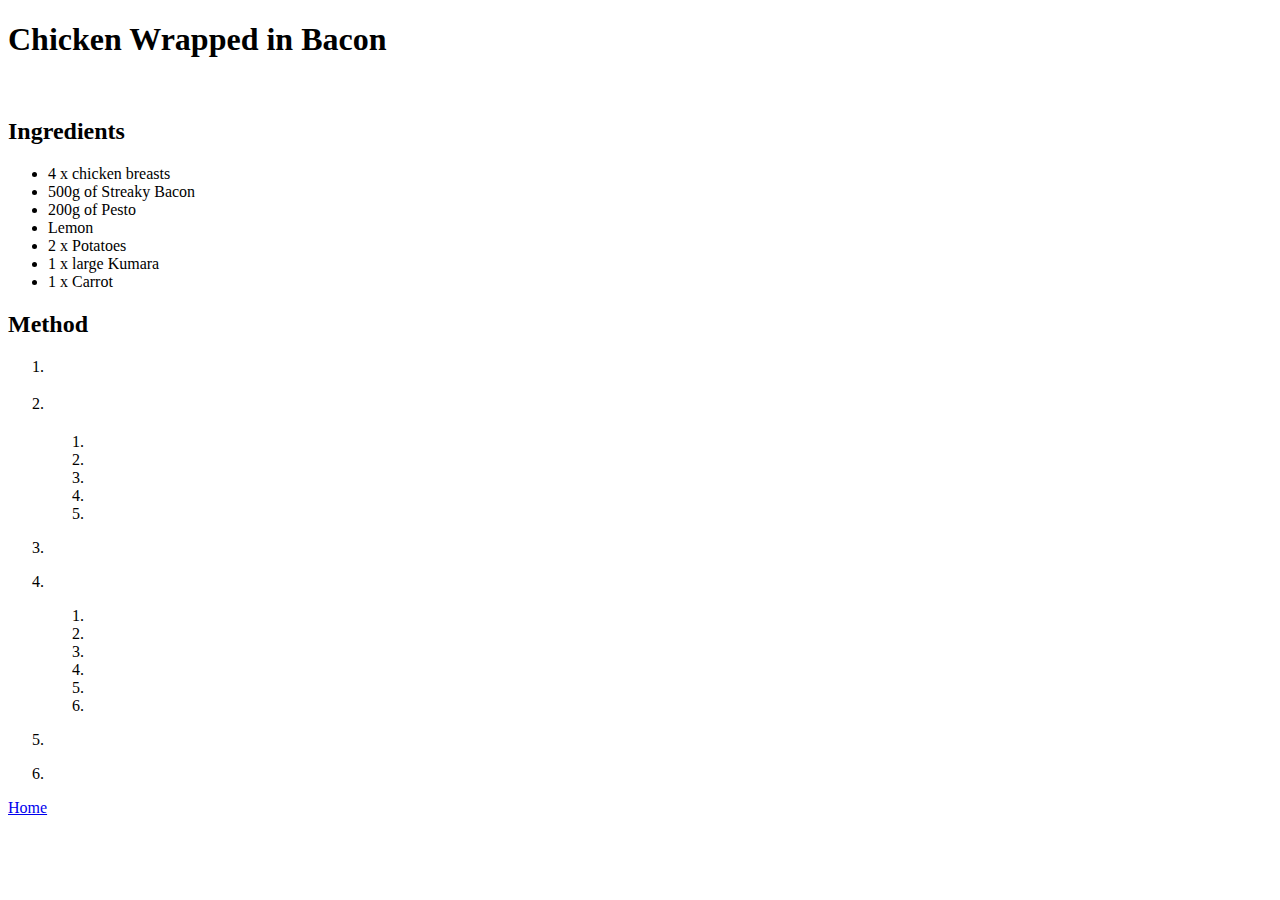
==== recipes/chickenbaconpesto.html @ ffb848ba "added macncheese template and erased unrelated content, changed title and  headings to correct title" ====
<!DOCTYPE html>
<html lang="en">
<head>
    <meta charset="UTF-8">
    <meta http-equiv="X-UA-Compatible" content="IE=edge">
    <meta name="viewport" content="width=device-width, initial-scale=1.0">
    <title>Chicken wrapped in Bacon</title>
</head>
<body>
    <h1>Chicken Wrapped in Bacon</h1>
        <img src="" 
        alt="">
        <p></p>
        <p></p>
        <p></p>
    <h2>Ingredients</h2>
    <ul>
        <li>4 x chicken breasts</li>
        <li>500g of Streaky Bacon</li>
        <li>200g of Pesto</li>
        <li>Lemon</li>
        <li>2 x Potatoes</li>
        <li>1 x large Kumara</li>
        <li>1 x Carrot</li>
    </ul>
    <p></p>
    <h2>Method</h2>
    <ol>
        <li><p></p> </li>
        <li><p></p></li>
            <ol>
               <li></li>
               <li></li>
               <li></li>
               <li></li>
               <li></li>
            </ol>
        <li><p></p></li>
        <li><p></p></li>
        <ol>
            <li></li>
            <li></li>
            <li></li>
            <li></li>
            <li></li>
            <li></li>
        </ol>
        <li><p></p></li>
        <li><p></p></li>
    </ol>
    <a href="../index.html">Home</a>



</body>
</html>
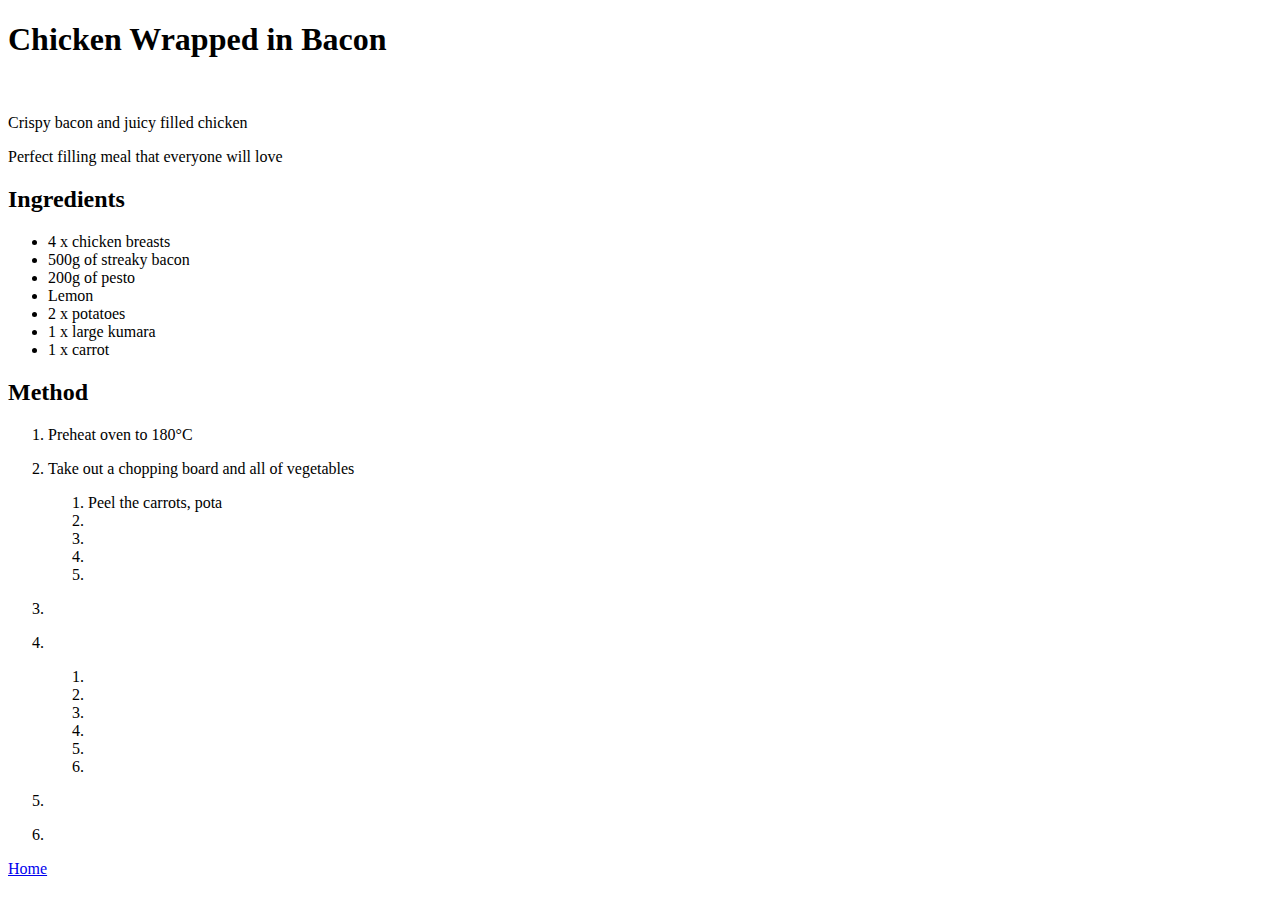
==== commit 2218d982: "Started method" ====
--- a/recipes/chickenbaconpesto.html
+++ b/recipes/chickenbaconpesto.html
@@ -8,28 +8,28 @@
 </head>
 <body>
     <h1>Chicken Wrapped in Bacon</h1>
-        <img src="" 
+        <img src="https://www.pinkwhen.com/wp-content/uploads/2018/12/Bacon-Wrapped-Chicken_-4.1-600x400.jpg.webp" 
         alt="">
-        <p></p>
-        <p></p>
+        <p>Crispy bacon and juicy filled chicken</p>
+        <p>Perfect filling meal that everyone will love</p>
         <p></p>
     <h2>Ingredients</h2>
     <ul>
         <li>4 x chicken breasts</li>
-        <li>500g of Streaky Bacon</li>
-        <li>200g of Pesto</li>
+        <li>500g of streaky bacon</li>
+        <li>200g of pesto</li>
         <li>Lemon</li>
-        <li>2 x Potatoes</li>
-        <li>1 x large Kumara</li>
-        <li>1 x Carrot</li>
+        <li>2 x potatoes</li>
+        <li>1 x large kumara</li>
+        <li>1 x carrot</li>
     </ul>
     <p></p>
     <h2>Method</h2>
     <ol>
-        <li><p></p> </li>
-        <li><p></p></li>
+        <li><p>Preheat oven to 180°C</p> </li>
+        <li><p>Take out a chopping board and all of vegetables</p></li>
             <ol>
-               <li></li>
+               <li>Peel the carrots, pota</li>
                <li></li>
                <li></li>
                <li></li>
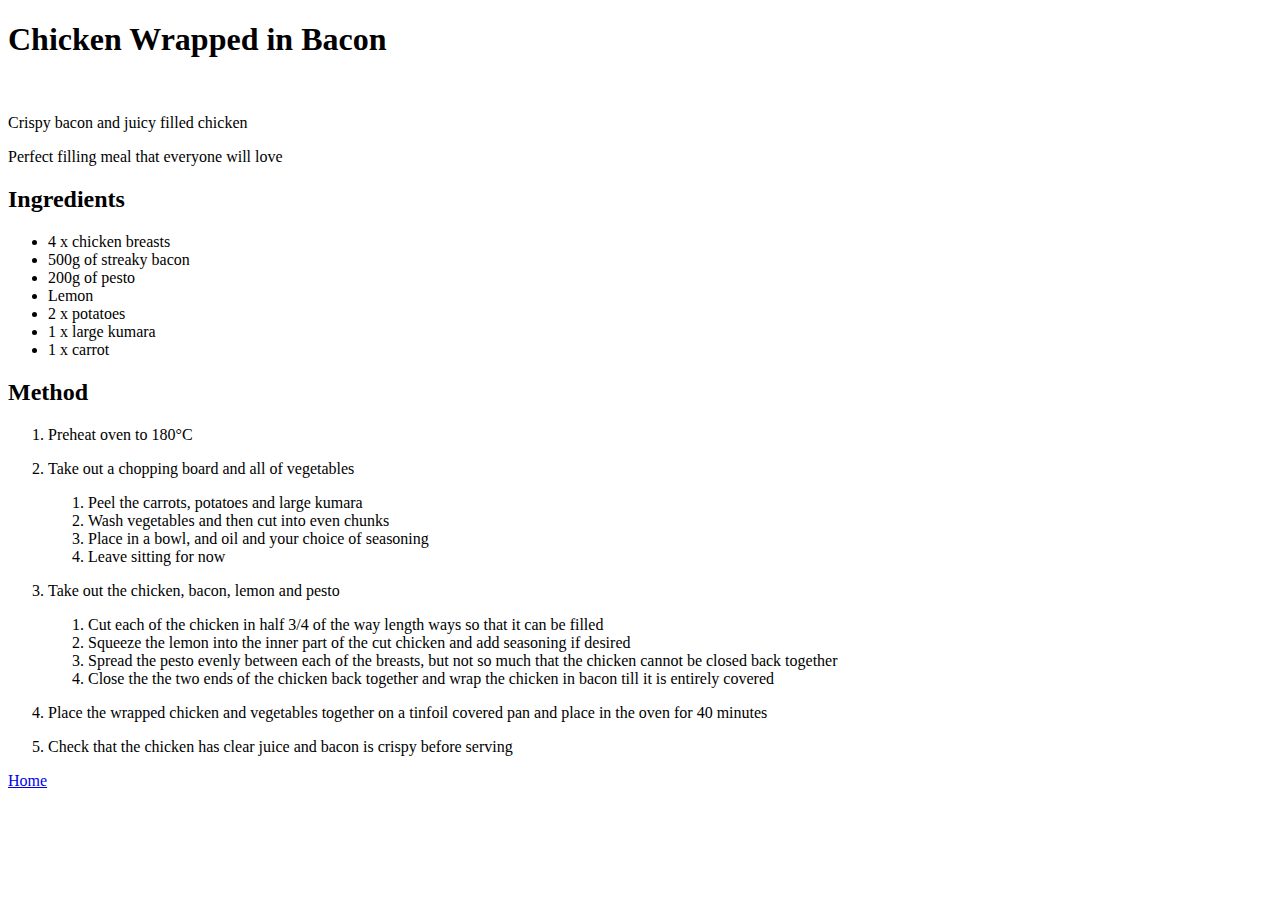
==== commit 00760dc7: "Added method to chicken bacon pesto" ====
--- a/recipes/chickenbaconpesto.html
+++ b/recipes/chickenbaconpesto.html
@@ -29,24 +29,20 @@
         <li><p>Preheat oven to 180°C</p> </li>
         <li><p>Take out a chopping board and all of vegetables</p></li>
             <ol>
-               <li>Peel the carrots, pota</li>
-               <li></li>
-               <li></li>
-               <li></li>
-               <li></li>
+               <li>Peel the carrots, potatoes and large kumara</li>
+               <li>Wash vegetables and then cut into even chunks</li>
+               <li>Place in a bowl, and oil and your choice of seasoning</li>
+               <li>Leave sitting for now</li>
             </ol>
-        <li><p></p></li>
-        <li><p></p></li>
+        <li><p>Take out the chicken, bacon, lemon and pesto</p></li>
         <ol>
-            <li></li>
-            <li></li>
-            <li></li>
-            <li></li>
-            <li></li>
-            <li></li>
+            <li>Cut each of the chicken in half 3/4 of the way length ways so that it can be filled</li>
+            <li>Squeeze the lemon into the inner part of the cut chicken and add seasoning if desired</li>
+            <li>Spread the pesto evenly between each of the breasts, but not so much that the chicken cannot be closed back together</li>
+            <li>Close the the two ends of the chicken back together and wrap the chicken in bacon till it is entirely covered</li>
         </ol>
-        <li><p></p></li>
-        <li><p></p></li>
+        <li><p>Place the wrapped chicken and vegetables together on a tinfoil covered pan and place in the oven for 40 minutes</p></li>
+        <li><p>Check that the chicken has clear juice and bacon is crispy before serving</p></li>
     </ol>
     <a href="../index.html">Home</a>
 
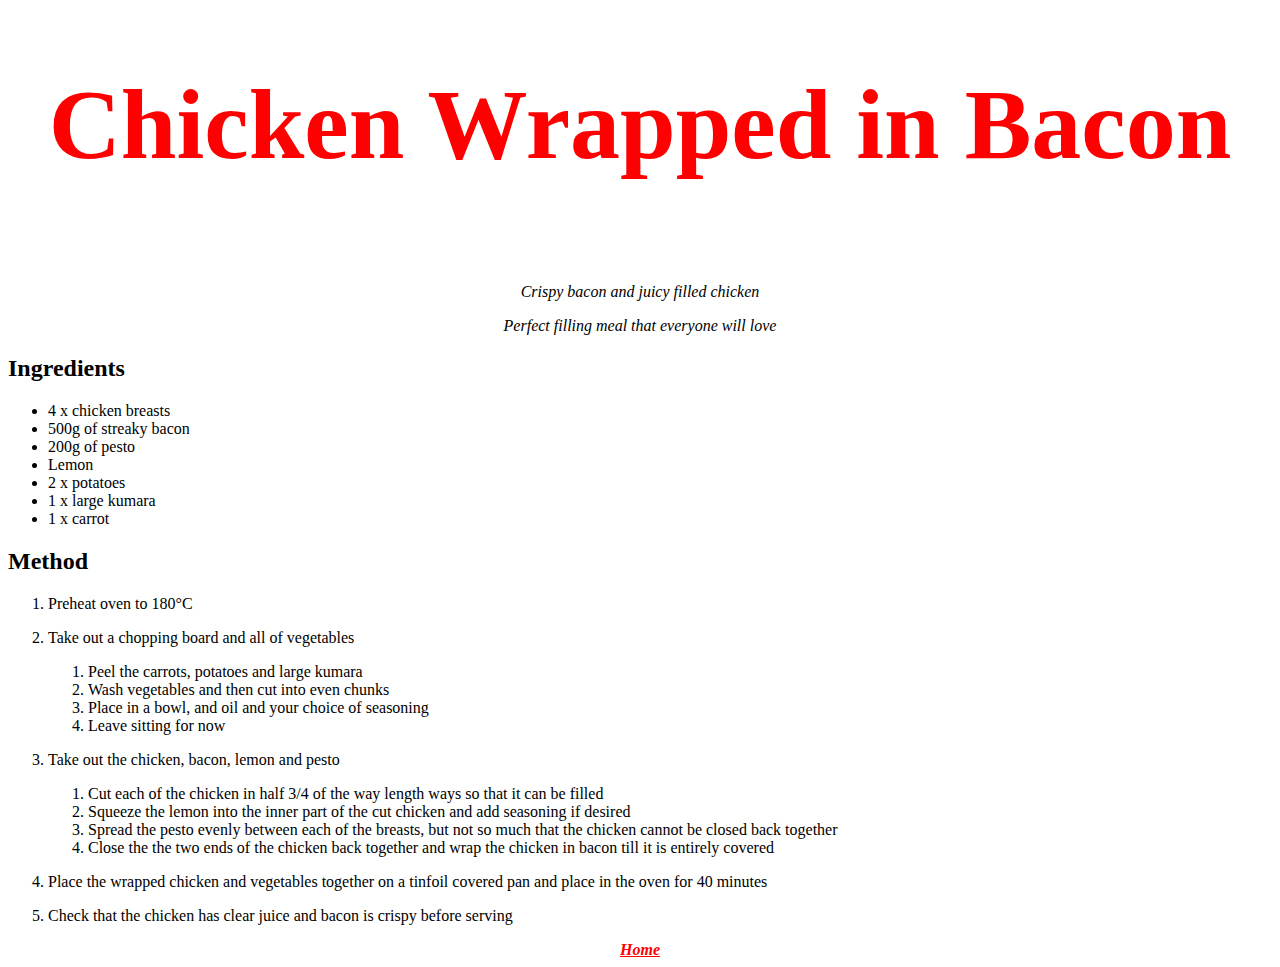
==== commit 3c5569d5: "title, link and image style added, with red colour" ====
--- a/recipes/chickenbaconpesto.html
+++ b/recipes/chickenbaconpesto.html
@@ -5,13 +5,16 @@
     <meta http-equiv="X-UA-Compatible" content="IE=edge">
     <meta name="viewport" content="width=device-width, initial-scale=1.0">
     <title>Chicken wrapped in Bacon</title>
+    <link rel="stylesheet" href="../style.css">
 </head>
 <body>
-    <h1>Chicken Wrapped in Bacon</h1>
+    <h1 class ="main title" >Chicken Wrapped in Bacon</h1>
+    <div class = "image">
         <img src="https://www.pinkwhen.com/wp-content/uploads/2018/12/Bacon-Wrapped-Chicken_-4.1-600x400.jpg.webp" 
         alt="">
-        <p>Crispy bacon and juicy filled chicken</p>
-        <p>Perfect filling meal that everyone will love</p>
+        <p class = "description">Crispy bacon and juicy filled chicken</p>
+        <p class = "description">Perfect filling meal that everyone will love</p>
+    </div>
         <p></p>
     <h2>Ingredients</h2>
     <ul>
@@ -44,7 +47,10 @@
         <li><p>Place the wrapped chicken and vegetables together on a tinfoil covered pan and place in the oven for 40 minutes</p></li>
         <li><p>Check that the chicken has clear juice and bacon is crispy before serving</p></li>
     </ol>
-    <a href="../index.html">Home</a>
+    <div id = "home">
+        <a class ="link" href="../index.html">Home</a>
+    </div>  
+    
 
 
 
--- a/style.css
+++ b/style.css
@@ -0,0 +1,31 @@
+* {
+    font-family: georgia, "Times New Roman", serif;
+}
+.main.link {
+    color: rgb(68, 68, 173);
+    font-weight: bold;
+    font-size: 50px;
+    text-align: left;
+}
+.main {
+    color: red;
+    font-size: 100px;
+    text-align: center;
+}
+.image {
+    text-align: center;
+
+}
+#home {
+    text-align: center;
+}
+
+.link {
+    font-weight: bold;
+    font-style: italic;
+    color: red;
+    
+}
+.image .description { 
+    font-style: italic;
+}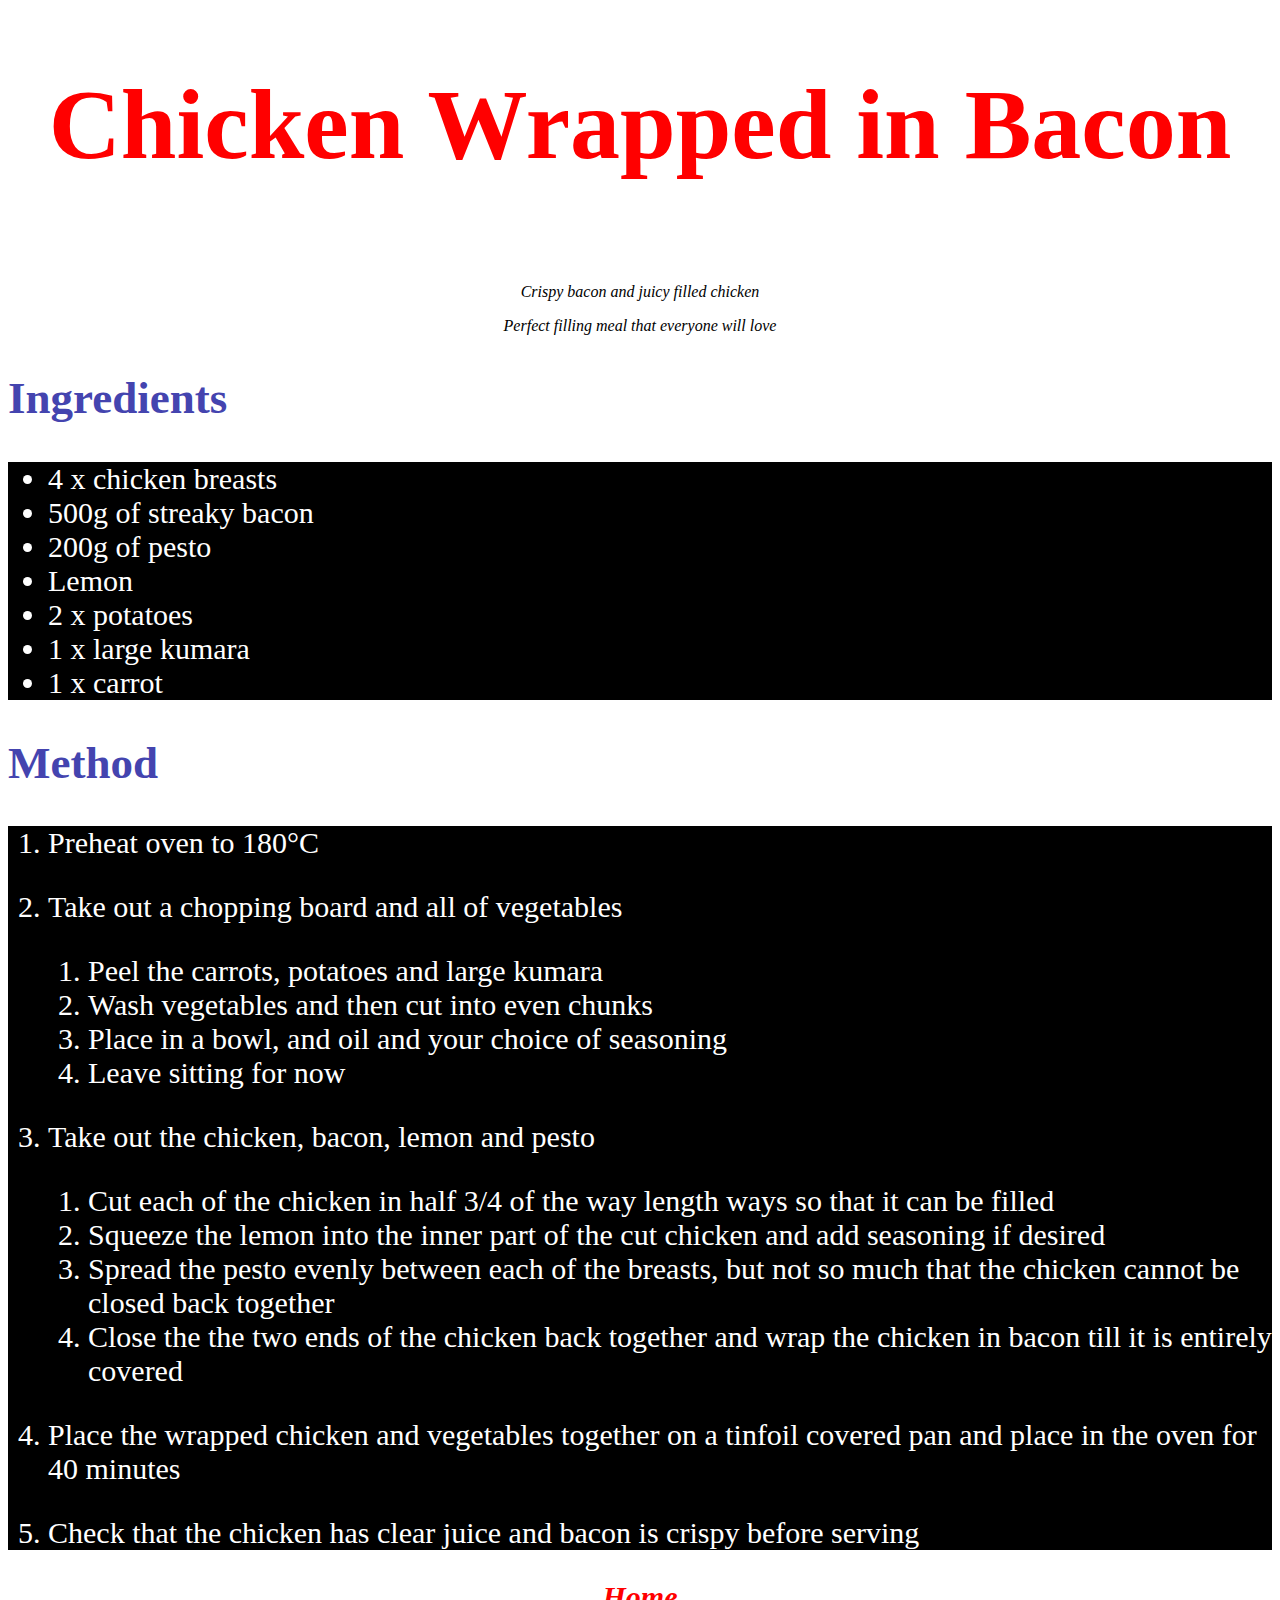
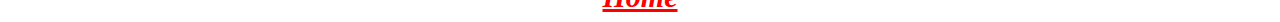
==== commit 967dab96: "changed font sizes and text alignment, inverted color for main section of text" ====
--- a/recipes/chickenbaconpesto.html
+++ b/recipes/chickenbaconpesto.html
@@ -16,8 +16,9 @@
         <p class = "description">Perfect filling meal that everyone will love</p>
     </div>
         <p></p>
-    <h2>Ingredients</h2>
-    <ul>
+    <h2 id = "ingredients">Ingredients</h2>
+    <div class="list">
+        <ul>
         <li>4 x chicken breasts</li>
         <li>500g of streaky bacon</li>
         <li>200g of pesto</li>
@@ -25,10 +26,11 @@
         <li>2 x potatoes</li>
         <li>1 x large kumara</li>
         <li>1 x carrot</li>
-    </ul>
+    </ul></div>
     <p></p>
-    <h2>Method</h2>
-    <ol>
+    <h2 id = "method">Method</h2>
+    <div class ="list">
+        <ol>
         <li><p>Preheat oven to 180°C</p> </li>
         <li><p>Take out a chopping board and all of vegetables</p></li>
             <ol>
@@ -46,7 +48,7 @@
         </ol>
         <li><p>Place the wrapped chicken and vegetables together on a tinfoil covered pan and place in the oven for 40 minutes</p></li>
         <li><p>Check that the chicken has clear juice and bacon is crispy before serving</p></li>
-    </ol>
+    </ol></div>
     <div id = "home">
         <a class ="link" href="../index.html">Home</a>
     </div>  
--- a/style.css
+++ b/style.css
@@ -2,7 +2,7 @@
     font-family: georgia, "Times New Roman", serif;
 }
 .main.link {
-    color: rgb(68, 68, 173);
+    color: rgb(68, 68, 175);
     font-weight: bold;
     font-size: 50px;
     text-align: left;
@@ -14,18 +14,27 @@
 }
 .image {
     text-align: center;
-
 }
 #home {
     text-align: center;
+    font-size: 30px;
 }
 
 .link {
     font-weight: bold;
     font-style: italic;
-    color: red;
-    
+    color: red;  
 }
 .image .description { 
     font-style: italic;
+}
+#method,
+#ingredients {
+    font-size: 45px;
+    color: rgb(68, 68, 175);
+}
+.list {
+    background-color: black;
+    color: white;
+    font-size: 30px;
 }